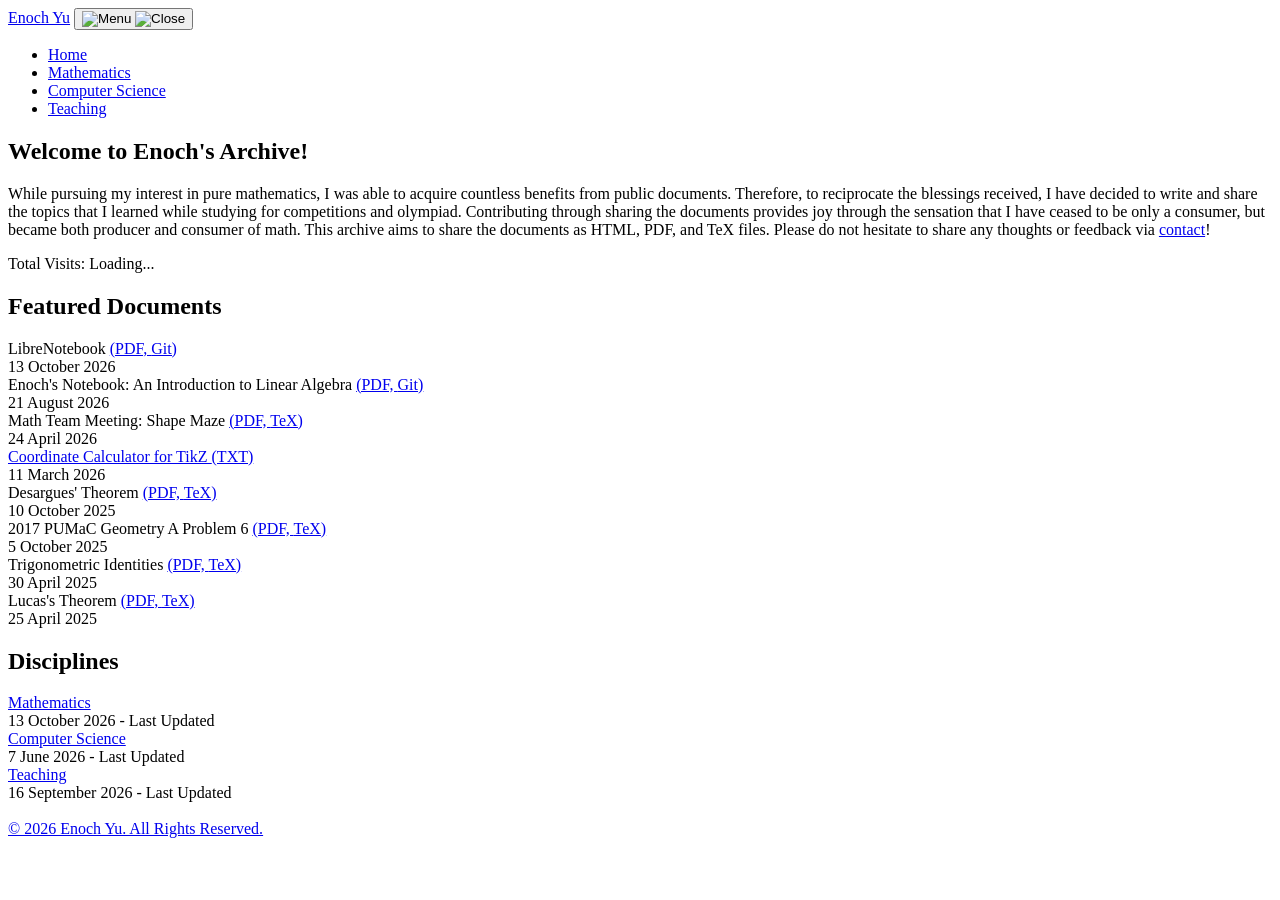
==== public/index.html @ 23a65911 "Update LibreNotebook" ====
<!DOCTYPE html>
<html lang="en">
<head>
	<meta name="generator" content="Hugo 0.167.0">
  <meta charset="UTF-8">
<meta name="viewport" content="width=device-width, initial-scale=1.0">
<meta name="description" content="">
<meta name="author" content="Enoch Yu">
<meta name="keywords" content="Enoch Yu, 유에녹, Archive">
<meta name="robots" content="index, follow">
<meta property="og:title" content="Enoch Yu - Archive" />

<title>Enoch Yu - Archive</title>

<link rel="apple-touch-icon" sizes="180x180" href="/favicon/apple-touch-icon.png">
<link rel="icon" type="image/png" sizes="32x32" href="/favicon/favicon-32x32.png">
<link rel="icon" type="image/png" sizes="16x16" href="/favicon/favicon-16x16.png">
<link rel="manifest" href="/favicon/site.webmanifest">
<link rel="stylesheet" href="https://cdnjs.cloudflare.com/ajax/libs/font-awesome/7.0.1/css/all.min.css">
<link rel="canonical" href="https://archive.enochyu.com/" />


<link rel="stylesheet" href="/css/bundle.min.0017a93be4653c46a9b856a253aeb5b17379eb0c52362e4fcdc3c05cd4b6bd5f.css" integrity="sha256-ABepO&#43;RlPEapuFaiU661sXN56wxSNi5PzcPAXNS2vV8=">

<script type="application/ld+json">
{
  "@context": "https://schema.org",
  "@type": "WebSite",
  "name": "Enoch Yu - Archive",
  "url": "https://archive.enochyu.com/"
}
</script>



</head>
<body>
  <header>
  <nav class="navbar">
    <div class="nav-container">
      <a href="/" class="nav-logo">Enoch Yu</a>

      <button class="nav-toggle" id="navToggle" aria-label="Toggle navigation">
        <img src="/img/burger.svg" alt="Menu" class="icon-burger">
        <img src="/img/close.svg" alt="Close" class="icon-close">
      </button>

      <ul class="nav-menu" id="navMenu">
        <li><a href="/" class="nav-link active">Home</a></li>
        <li><a href="/mathematics" class="nav-link ">Mathematics</a></li>
        <li><a href="/cs" class="nav-link ">Computer Science</a></li>
        <li><a href="/teaching" class="nav-link ">Teaching</a></li>
      </ul>
    </div>
  </nav>
</header>


  
  <main>
    

<div class="profile-section">
  <h2>Welcome to Enoch's Archive!</h2>
  <p>
  While pursuing my interest in pure mathematics, I was
  able to acquire countless benefits from public documents.
  Therefore, to reciprocate the blessings received, I
  have decided to write and share the topics that I learned
  while studying for competitions and olympiad. Contributing
  through sharing the documents provides joy through the
  sensation that I have ceased to be only a consumer, but
  became both producer and consumer of math. This archive
  aims to share the documents as HTML, PDF, and TeX files.
  Please do not hesitate to share any thoughts or feedback
  via <a href="https://enochyu.com/contact/">contact</a>!
  </p>

  <div class="index-stat">
    <div class="social-icons">
      
      <a href="https://enochyu.com/" target="_blank" rel="noopener" aria-label="Personal Website">
        <i class="fas fa-user"></i>
      </a>
      

      
      <a href="https://www.youtube.com/channel/UCCnkn0YRKStraznc7kuICRg" target="_blank" rel="noopener" aria-label="Youtube">
        <i class="fab fa-youtube"></i>
      </a>
      

      
      <a href="https://github.com/enochyu-official" target="_blank" rel="noopener" aria-label="GitHub">
        <i class="fab fa-github"></i>
      </a>
      

      
      <a href="https://blog.enochyu.com/" target="_blank" rel="noopener" aria-label="Blog">
        <i class="fa-solid fa-blog"></i>
      </a>
      
    </div>
    <div id="view-count">Total Visits: Loading...</div>
  </div>
</div>


<div class="featured-documents">
  <h2 class="list-h2">Featured Documents</h2>
  
  <div class="list-item">
    <div>
        <span>LibreNotebook </span>
      
        <a href="/LibreNotebook.pdf"
           target="_blank" rel="noopener noreferrer">(PDF, 
        </a>
      
        <a href="https://github.com/enochyu-official/LibreNotebook"
           target="_blank" rel="noopener noreferrer">Git)
        </a>
      </div>
    <span>13 October 2026</span>
  </div>

  <div class="list-item">
    <div>
        <span>Enoch&#39;s Notebook: An Introduction to Linear Algebra </span>
      
        <a href="/mathematics/pdf/26101.pdf"
           target="_blank" rel="noopener noreferrer">(PDF, 
        </a>
      
        <a href="https://github.com/enochyu-official/notebook-linear-algebra"
           target="_blank" rel="noopener noreferrer">Git)
        </a>
      </div>
    <span>21 August 2026</span>
  </div>

  <div class="list-item">
    <div>
        <span>Math Team Meeting: Shape Maze </span>
      
        <a href="/teaching/pdf/26015.pdf"
           target="_blank" rel="noopener noreferrer">(PDF, 
        </a>
      
        <a href="/teaching/tex/26015.tex"
           target="_blank" rel="noopener noreferrer">TeX)
        </a>
      </div>
    <span>24 April 2026</span>
  </div>

  <div class="list-item">
    <div>
        <a href="/cs/26010/"
           target="_blank" rel="noopener noreferrer">Coordinate Calculator for TikZ 
        </a>
      
        <a href="/cs/txt/26010.txt"
           target="_blank" rel="noopener noreferrer">(TXT) 
        </a>
      </div>
    <span>11 March 2026</span>
  </div>

  <div class="list-item">
    <div>
        <span>Desargues&#39; Theorem </span>
      
        <a href="/mathematics/pdf/25062.pdf"
           target="_blank" rel="noopener noreferrer">(PDF, 
        </a>
      
        <a href="/mathematics/tex/25062.tex"
           target="_blank" rel="noopener noreferrer">TeX)
        </a>
      </div>
    <span>10 October 2025</span>
  </div>

  <div class="list-item">
    <div>
        <span>2017 PUMaC Geometry A Problem 6 </span>
      
        <a href="/mathematics/pdf/25061.pdf"
           target="_blank" rel="noopener noreferrer">(PDF, 
        </a>
      
        <a href="/mathematics/tex/25061.tex"
           target="_blank" rel="noopener noreferrer">TeX)
        </a>
      </div>
    <span>5 October 2025 </span>
  </div>

  <div class="list-item">
    <div>
        <span>Trigonometric Identities </span>
      
        <a href="/mathematics/pdf/25007.pdf"
           target="_blank" rel="noopener noreferrer">(PDF, 
        </a>
      
        <a href="/mathematics/tex/25007.tex"
           target="_blank" rel="noopener noreferrer">TeX)
        </a>
      </div>
    <span>30 April 2025</span>
  </div>

  <div class="list-item">
    <div>
        <span>Lucas&#39;s Theorem </span>
      
        <a href="/mathematics/pdf/25004.pdf"
           target="_blank" rel="noopener noreferrer">(PDF, 
        </a>
      
        <a href="/mathematics/tex/25004.tex"
           target="_blank" rel="noopener noreferrer">TeX)
        </a>
      </div>
    <span>25 April 2025</span>
  </div>




  <h2 class="list-h2">Disciplines</h2>
  
  <div class="list-item">
    <div>
        <a href="/mathematics/"
           target="_blank" rel="noopener noreferrer">Mathematics 
        </a>
      </div>
    <span>13 October 2026 - Last Updated</span>
  </div>

  <div class="list-item">
    <div>
        <a href="/cs/"
           target="_blank" rel="noopener noreferrer">Computer Science 
        </a>
      </div>
    <span>7 June 2026 - Last Updated</span>
  </div>

  <div class="list-item">
    <div>
        <a href="/teaching/"
           target="_blank" rel="noopener noreferrer">Teaching 
        </a>
      </div>
    <span>16 September 2026 - Last Updated</span>
  </div>



</div>
<br>

  </main>
  
  <footer class="footer">
  <div>
    <a href="https://enochyu.com/" target="_blank" rel="noopener noreferrer">
      &copy; 2026 Enoch Yu. All Rights Reserved.
    </a>
  </div>

  <script>
    MathJax = {
      options: {
        menuOptions: {
          settings: {
            enrich: false,
            collapsible: false,
            speech: false,
            braille: false,
            assistiveMml: false,
          }
        }
      },
      tex: {
        inlineMath: [['$', '$'], ['\\(', '\\)']],
        displayMath: [['\\[', '\\]'], ['$$', '$$']]
      },
      svg: { fontCache: 'global' }
    };
  </script>
  <script defer src="https://cdn.jsdelivr.net/npm/mathjax@4/tex-svg.js"></script>
</footer>


  
  
  <script src="/js/script.js"></script>
  
  <script src="/js/counter.js"></script>
</body>
</html>
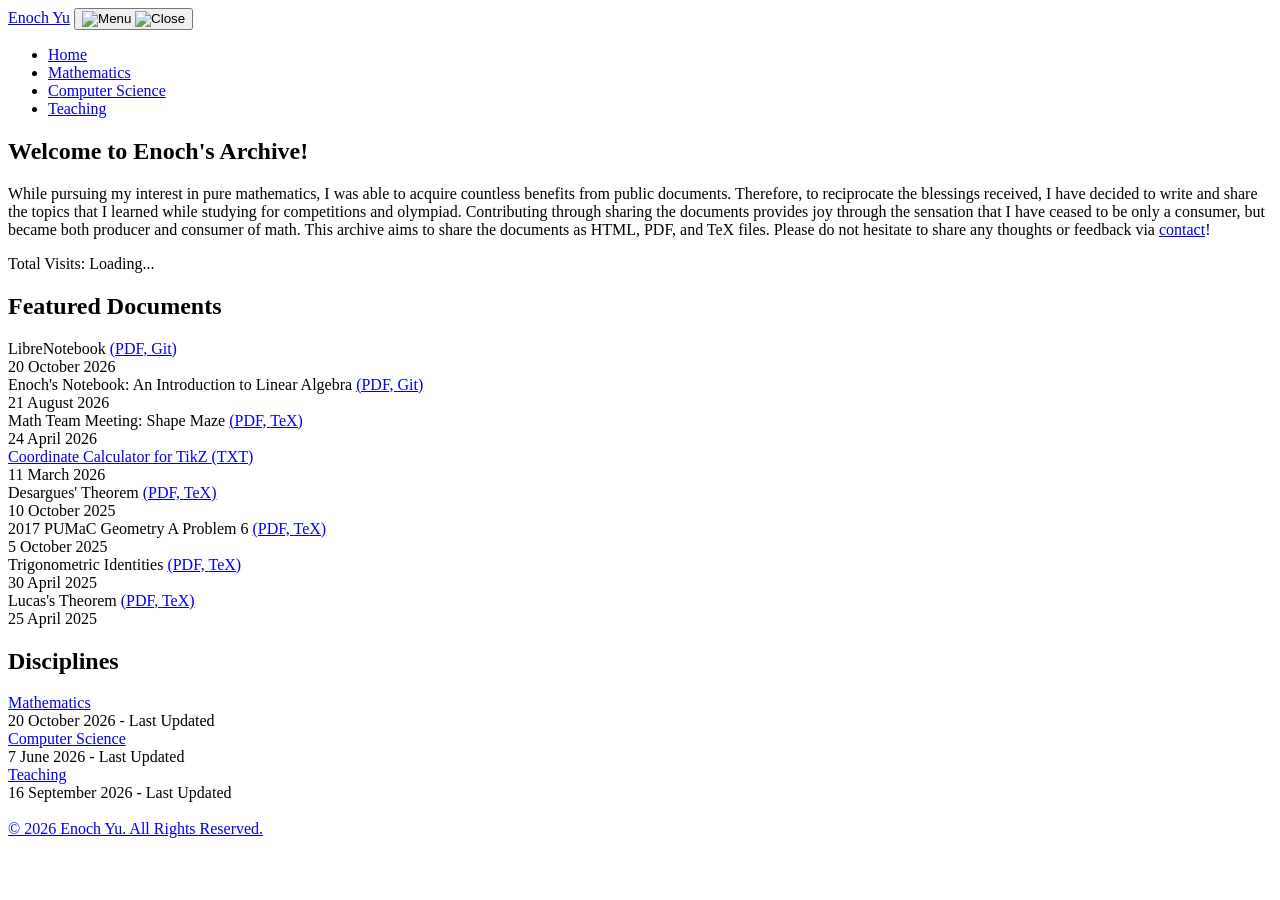
==== commit 5f5518b0: "Update LibreNotebook" ====
--- a/public/index.html
+++ b/public/index.html
@@ -1,7 +1,6 @@
 <!DOCTYPE html>
 <html lang="en">
 <head>
-	<meta name="generator" content="Hugo 0.167.0">
   <meta charset="UTF-8">
 <meta name="viewport" content="width=device-width, initial-scale=1.0">
 <meta name="description" content="">
@@ -33,6 +32,7 @@
 
 
 
+	<meta name="generator" content="Hugo 0.168.0">
 </head>
 <body>
   <header>
@@ -122,7 +122,7 @@
            target="_blank" rel="noopener noreferrer">Git)
         </a>
       </div>
-    <span>13 October 2026</span>
+    <span>20 October 2026</span>
   </div>
 
   <div class="list-item">
@@ -239,7 +239,7 @@
            target="_blank" rel="noopener noreferrer">Mathematics 
         </a>
       </div>
-    <span>13 October 2026 - Last Updated</span>
+    <span>20 October 2026 - Last Updated</span>
   </div>
 
   <div class="list-item">
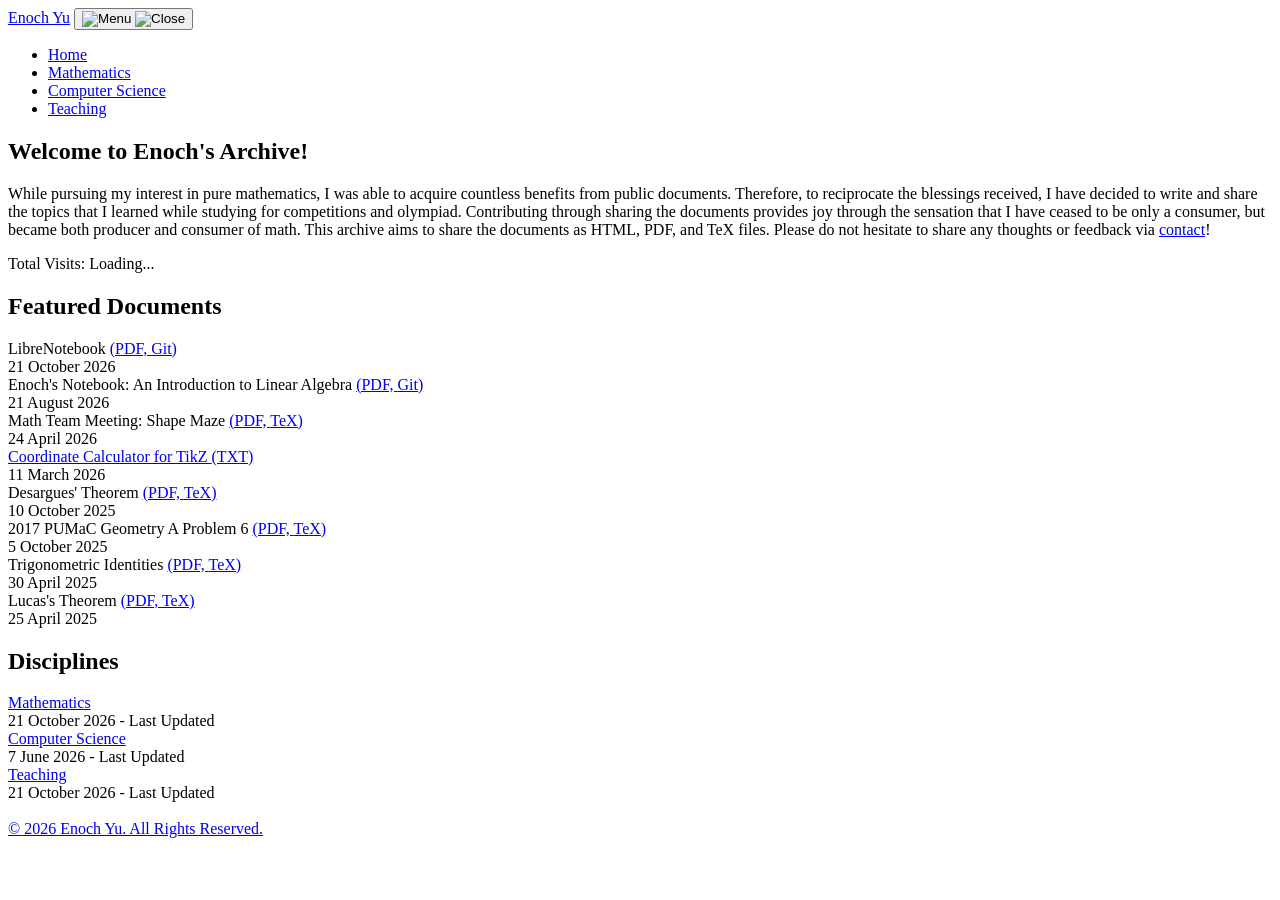
==== commit 64f43814: "Update LibreNotebook" ====
--- a/public/index.html
+++ b/public/index.html
@@ -122,7 +122,7 @@
            target="_blank" rel="noopener noreferrer">Git)
         </a>
       </div>
-    <span>20 October 2026</span>
+    <span>21 October 2026</span>
   </div>
 
   <div class="list-item">
@@ -239,7 +239,7 @@
            target="_blank" rel="noopener noreferrer">Mathematics 
         </a>
       </div>
-    <span>20 October 2026 - Last Updated</span>
+    <span>21 October 2026 - Last Updated</span>
   </div>
 
   <div class="list-item">
@@ -257,7 +257,7 @@
            target="_blank" rel="noopener noreferrer">Teaching 
         </a>
       </div>
-    <span>16 September 2026 - Last Updated</span>
+    <span>21 October 2026 - Last Updated</span>
   </div>
 
 
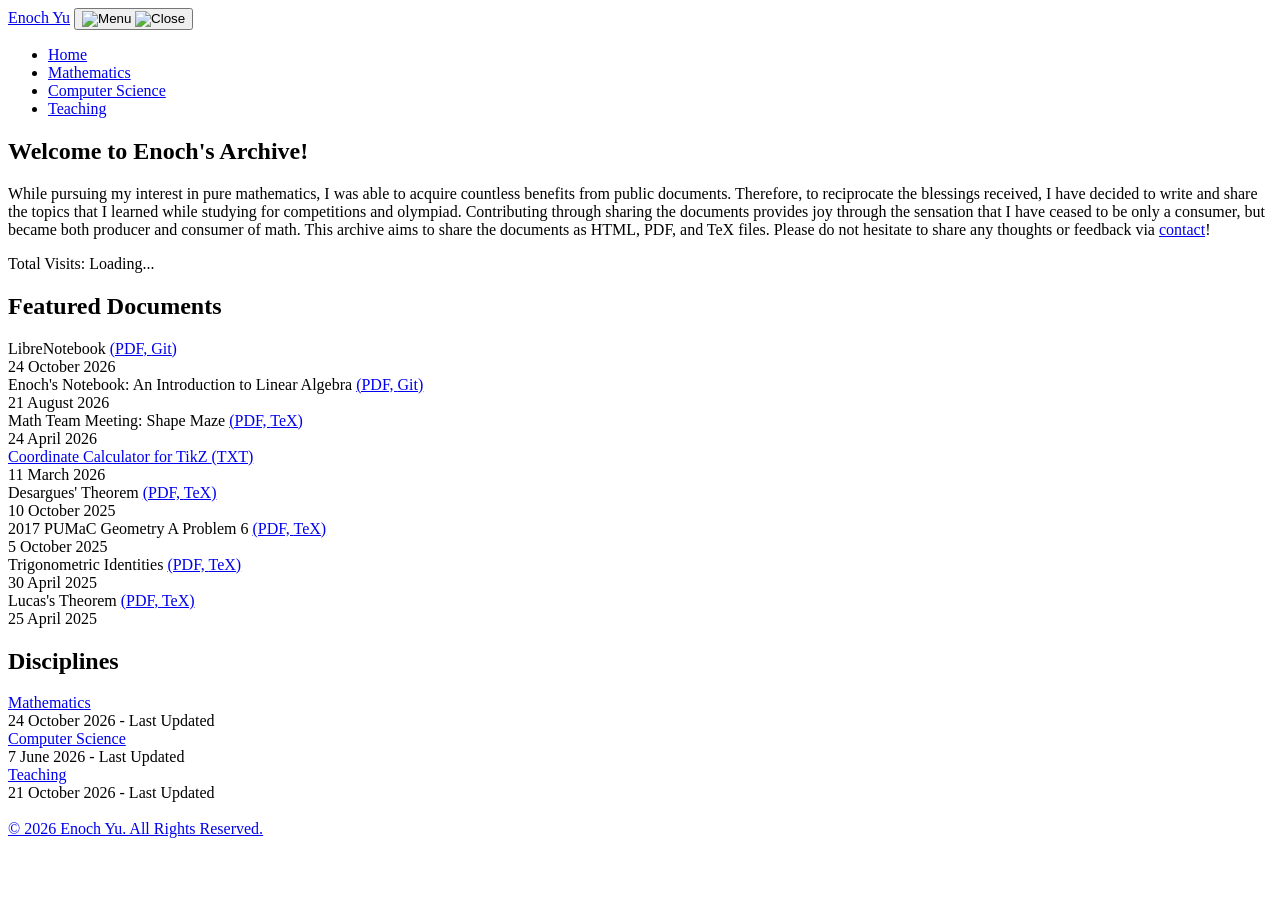
==== commit e992154b: "Update LibreNotebook" ====
--- a/public/index.html
+++ b/public/index.html
@@ -122,7 +122,7 @@
            target="_blank" rel="noopener noreferrer">Git)
         </a>
       </div>
-    <span>21 October 2026</span>
+    <span>24 October 2026</span>
   </div>
 
   <div class="list-item">
@@ -239,7 +239,7 @@
            target="_blank" rel="noopener noreferrer">Mathematics 
         </a>
       </div>
-    <span>21 October 2026 - Last Updated</span>
+    <span>24 October 2026 - Last Updated</span>
   </div>
 
   <div class="list-item">
